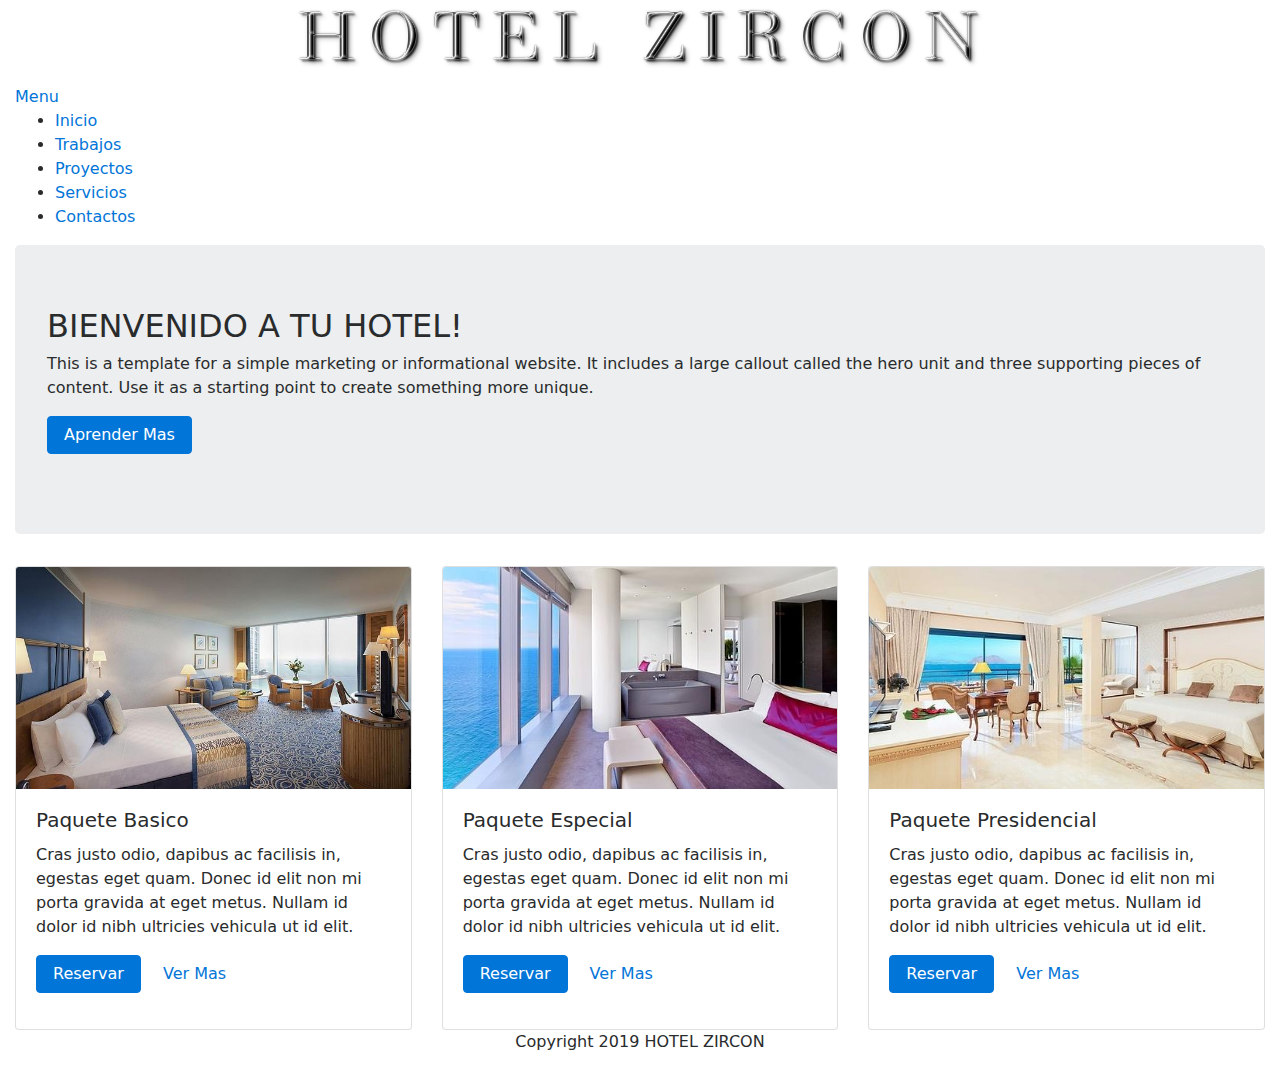
==== index.html @ abdb18a6 "Update index.html" ====
<!DOCTYPE html>
<html lang="en">
  <head>
    <meta charset="utf-8">
    <meta http-equiv="X-UA-Compatible" content="IE=edge">
    <meta name="viewport" content="width=device-width, initial-scale=1">
<link rel="stylesheet" href="https://cdnjs.cloudflare.com/ajax/libs/font-awesome/4.7.0/css/font-awesome.min.css">

    <title>HOTEL ZIRCON</title>

    <meta name="description" content="Source code generated using layoutit.com">
    <meta name="author" content="LayoutIt!">

    <link href="css/bootstrap.min.css" rel="stylesheet">
    <link href="css/style.css" rel="stylesheet">

  </head>
  <body>

    <div class="container-fluid">
	<div class="row">
		<div class="col-md-12">
			<h3 class="text-center">
				<center><img src="img/Titulo.png"></center>
			</h3>
			<header>
		<div class="menu_bar">
			<a href="#" class="bt-menu"><span class="icon-list2"></span>Menu</a>
		</div>
 
		<nav>
			<ul>
				<li><a href="#"><span class="icon-house"></span>Inicio</a></li>
				<li><a href="#"><span class="icon-suitcase"></span>Trabajos</a></li>
				<li><a href="#"><span class="icon-rocket"></span>Proyectos</a></li>
				<li><a href="#"><span class="icon-earth"></span>Servicios</a></li>
				<li><a href="#"><span class="icon-mail"></span>Contactos</a></li>
			</ul>
		</nav>
	</header>

			<div class="jumbotron">
				<h2>
					BIENVENIDO A TU HOTEL!
				</h2>
				<p>
					This is a template for a simple marketing or informational website. It includes a large callout called the hero unit and three supporting pieces of content. Use it as a starting point to create something more unique.
				</p>
				<p>
					<a class="btn btn-primary btn-large" href="#">Aprender Mas</a>
				</p>
			</div>
			<div class="row">
				<div class="col-md-4">
					<div class="card">
						<img class="card-img-top" alt="Bootstrap Thumbnail First" src="img/Hab/HabBas.jpg">
						<div class="card-block">
							<h5 class="card-title">
								Paquete Basico
							</h5>
							<p class="card-text">
								Cras justo odio, dapibus ac facilisis in, egestas eget quam. Donec id elit non mi porta gravida at eget metus. Nullam id dolor id nibh ultricies vehicula ut id elit.
							</p>
							<p>
								<a class="btn btn-primary" href="#">Reservar</a> <a class="btn" href="#">Ver Mas</a>
							</p>
						</div>
					</div>
				</div>
				<div class="col-md-4">
					<div class="card">
						<img class="card-img-top" alt="Bootstrap Thumbnail Second" src="img/Hab/HabEsp.jpg">
						<div class="card-block">
							<h5 class="card-title">
								Paquete Especial
							</h5>
							<p class="card-text">
								Cras justo odio, dapibus ac facilisis in, egestas eget quam. Donec id elit non mi porta gravida at eget metus. Nullam id dolor id nibh ultricies vehicula ut id elit.
							</p>
							<p>
								<a class="btn btn-primary" href="#">Reservar</a> <a class="btn" href="#">Ver Mas</a>
							</p>
						</div>
					</div>
				</div>
				<div class="col-md-4">
					<div class="card">
						<img class="card-img-top" alt="Bootstrap Thumbnail Third" src="img/Hab/HabPre.jpg">
						<div class="card-block">
							<h5 class="card-title">
								Paquete Presidencial
							</h5>
							<p class="card-text">
								Cras justo odio, dapibus ac facilisis in, egestas eget quam. Donec id elit non mi porta gravida at eget metus. Nullam id dolor id nibh ultricies vehicula ut id elit.
							</p>
							<p>
								<a class="btn btn-primary" href="#">Reservar</a> <a class="btn" href="#">Ver Mas</a>
							</p>
						</div>
					</div>
				</div>
			</div>
		</div>
	</div>
</div>

<footer class="contenido">
		<center><p class="texto">Copyright 2019 HOTEL ZIRCON</p></center>
</footer>
    <script src="js/jquery.min.js"></script>
    <script src="js/bootstrap.min.js"></script>
    <script src="js/scripts.js"></script>
  </body>
</html>
---- css/style.css ----
# Empty CSS file for your own CSS
<style>
body {
  margin: 0;
  font-family: Arial, Helvetica, sans-serif;
}

.topnav {
  overflow: hidden;
  background-color: #333;
}

.topnav a {
  float: left;
  display: block;
  color: #f2f2f2;
  text-align: center;
  padding: 14px 16px;
  text-decoration: none;
  font-size: 17px;
}

.topnav a:hover {
  background-color: #ddd;
  color: black;
}

.active {
  background-color: #4CAF50;
  color: white;
}

.topnav .icon {
  display: none;
}

@media screen and (max-width: 600px) {
  .topnav a:not(:first-child) {display: none;}
  .topnav a.icon {
    float: right;
    display: block;
  }
}

@media screen and (max-width: 600px) {
  .topnav.responsive {position: relative;}
  .topnav.responsive .icon {
    position: absolute;
    right: 0;
    top: 0;
  }
  .topnav.responsive a {
    float: none;
    display: block;
    text-align: left;
  }
}
</style>
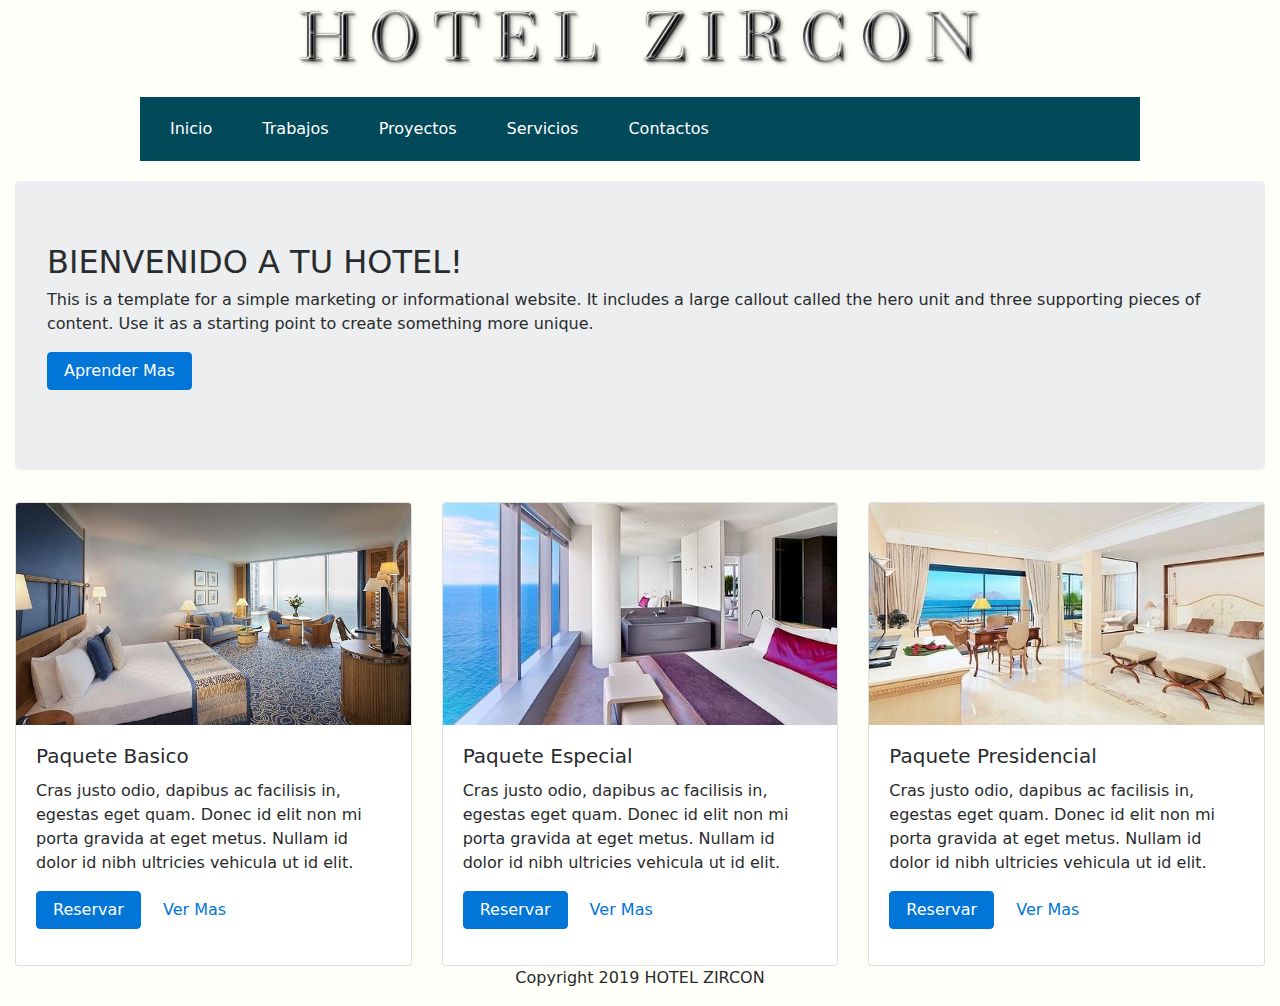
==== commit d3e1c0f8: "Update index.html" ====
--- a/index.html
+++ b/index.html
@@ -4,6 +4,7 @@
     <meta charset="utf-8">
     <meta http-equiv="X-UA-Compatible" content="IE=edge">
     <meta name="viewport" content="width=device-width, initial-scale=1">
+	  <script type="text/javascript" src="/js.js"></script>
 <link rel="stylesheet" href="https://cdnjs.cloudflare.com/ajax/libs/font-awesome/4.7.0/css/font-awesome.min.css">
 
     <title>HOTEL ZIRCON</title>
--- a/css/style.css
+++ b/css/style.css
@@ -55,4 +55,100 @@
     text-align: left;
   }
 }
+
+
+/*MENU RESPOSIVE*/
+* {
+	margin:0;
+	padding:0;
+}
+ 
+body {
+	background:#FFFFFA;
+}
+ 
+header {
+	width:100%;
+}
+ 
+header nav {
+	width:90%;
+	max-width:1000px;
+	margin:20px auto;
+	background:#024959;
+}
+ 
+.menu_bar {
+	display:none;
+}
+ 
+header nav ul {
+	overflow:hidden;
+	list-style:none;
+}
+ 
+header nav ul li {
+	float:left;
+}
+ 
+header nav ul li a {
+	color:#fff;
+	padding:20px;
+	display:block;
+	text-decoration:none;
+}
+ 
+header nav ul li span {
+	margin-right:10px;
+}
+ 
+header nav ul li a:hover {
+	background:#037E8C;
+}
+ 
+section {
+	padding:20px;
+}
+ 
+@media screen and (max-width:800px ) {
+	header nav {
+		width:80%;
+		height:100%;
+		left:-100%;
+		margin:0;
+		position: fixed;
+	}
+ 
+	header nav ul li {
+		display:block;
+		float:none;
+		border-bottom:1px solid rgba(255,255,255, .3);
+	}
+ 
+	.menu_bar {
+		display:block;
+		width:100%;
+		background:#ccc;
+	}
+ 
+	.menu_bar .bt-menu {
+		display:block;
+		padding:20px;
+		background:#024959;
+		color:#fff;
+		text-decoration:none;
+		font-weight: bold;
+		font-size:25px;
+		-webkit-box-sizing:border-box;
+		-moz-box-sizing:border-box;
+		box-sizing:border-box;
+	}
+ 
+	.menu_bar span {
+		float:right;
+		font-size:40px;
+	}
+}
+
+
 </style>
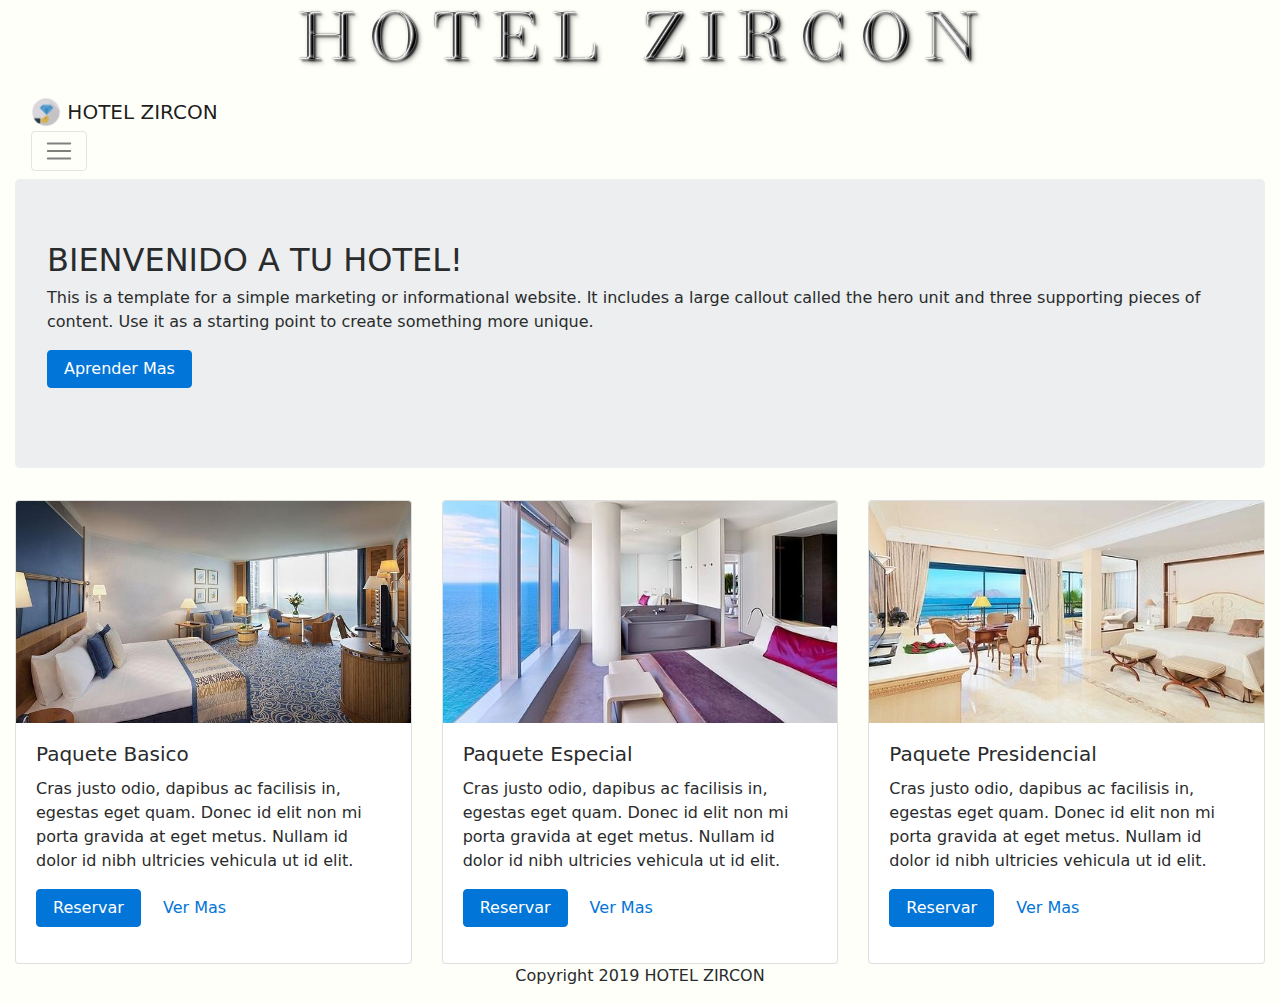
==== commit 7aa57c24: "Add files via upload" ====
--- a/index.html
+++ b/index.html
@@ -4,8 +4,6 @@
     <meta charset="utf-8">
     <meta http-equiv="X-UA-Compatible" content="IE=edge">
     <meta name="viewport" content="width=device-width, initial-scale=1">
-	  <script type="text/javascript" src="/js.js"></script>
-<link rel="stylesheet" href="https://cdnjs.cloudflare.com/ajax/libs/font-awesome/4.7.0/css/font-awesome.min.css">
 
     <title>HOTEL ZIRCON</title>
 
@@ -24,21 +22,41 @@
 			<h3 class="text-center">
 				<center><img src="img/Titulo.png"></center>
 			</h3>
-			<header>
-		<div class="menu_bar">
-			<a href="#" class="bt-menu"><span class="icon-list2"></span>Menu</a>
-		</div>
- 
-		<nav>
-			<ul>
-				<li><a href="#"><span class="icon-house"></span>Inicio</a></li>
-				<li><a href="#"><span class="icon-suitcase"></span>Trabajos</a></li>
-				<li><a href="#"><span class="icon-rocket"></span>Proyectos</a></li>
-				<li><a href="#"><span class="icon-earth"></span>Servicios</a></li>
-				<li><a href="#"><span class="icon-mail"></span>Contactos</a></li>
-			</ul>
-		</nav>
-	</header>
+			<nav class="navbar navbar-expand-lg navbar-light bg-light">
+  <a class="navbar-brand" href="index.html">
+    <img src="img/diamante.png" width="30" height="30" class="d-inline-block align-top" alt="">
+    HOTEL ZIRCON
+  </a>
+  <button class="navbar-toggler" type="button" data-toggle="collapse" data-target="#navbarSupportedContent" aria-controls="navbarSupportedContent" aria-expanded="false" aria-label="Toggle navigation">
+    <span class="navbar-toggler-icon"></span>
+  </button>
+
+  <div class="collapse navbar-collapse" id="navbarSupportedContent">
+    <ul class="navbar-nav mr-auto">
+      <li class="nav-item">
+        <a class="nav-link" href="#">Link</a>
+      </li>
+      <li class="nav-item dropdown">
+        <a class="nav-link dropdown-toggle" href="#" id="navbarDropdown" role="button" data-toggle="dropdown" aria-haspopup="true" aria-expanded="false">
+          Dropdown
+        </a>
+        <div class="dropdown-menu" aria-labelledby="navbarDropdown">
+          <a class="dropdown-item" href="#">Action</a>
+          <a class="dropdown-item" href="#">Another action</a>
+          <div class="dropdown-divider"></div>
+          <a class="dropdown-item" href="#">Something else here</a>
+        </div>
+      </li>
+      <li class="nav-item">
+        <a class="nav-link disabled" href="#" tabindex="-1" aria-disabled="true">Disabled</a>
+      </li>
+    </ul>
+    <form class="form-inline my-2 my-lg-0">
+      <input class="form-control mr-sm-2" type="search" placeholder="Search" aria-label="Search">
+      <button class="btn btn-outline-success my-2 my-sm-0" type="submit">Search</button>
+    </form>
+  </div>
+</nav>
 
 			<div class="jumbotron">
 				<h2>
@@ -112,4 +130,4 @@
     <script src="js/bootstrap.min.js"></script>
     <script src="js/scripts.js"></script>
   </body>
-</html>
+</html>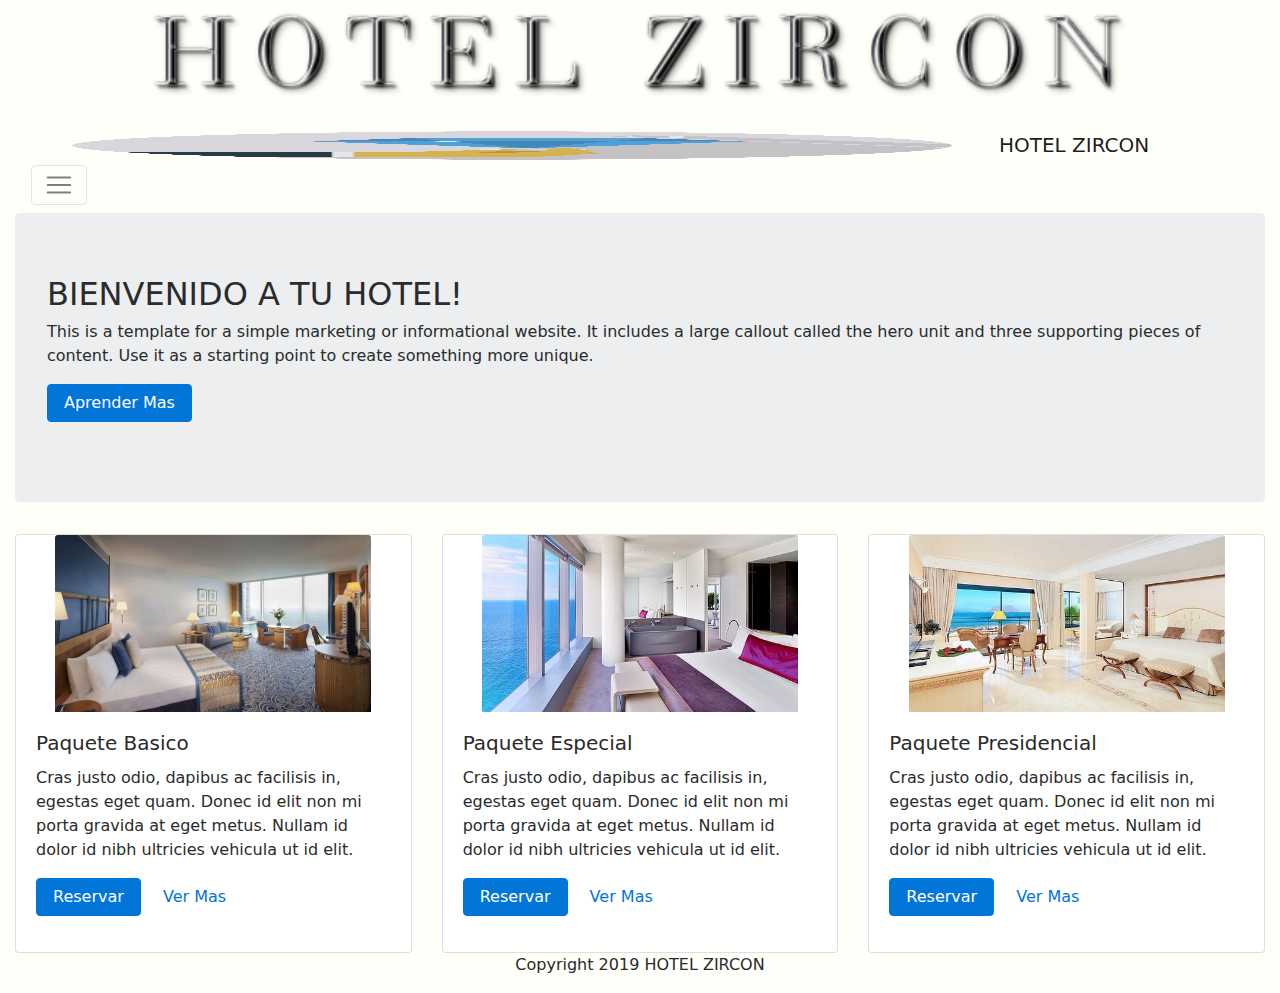
==== commit b1b93ffc: "Update index.html" ====
--- a/index.html
+++ b/index.html
@@ -24,7 +24,7 @@
 			</h3>
 			<nav class="navbar navbar-expand-lg navbar-light bg-light">
   <a class="navbar-brand" href="index.html">
-    <img src="img/diamante.png" width="30" height="30" class="d-inline-block align-top" alt="">
+    <img src="img/diamante.png" width="31" height="31" class="d-inline-block align-top" alt="">
     HOTEL ZIRCON
   </a>
   <button class="navbar-toggler" type="button" data-toggle="collapse" data-target="#navbarSupportedContent" aria-controls="navbarSupportedContent" aria-expanded="false" aria-label="Toggle navigation">
@@ -130,4 +130,4 @@
     <script src="js/bootstrap.min.js"></script>
     <script src="js/scripts.js"></script>
   </body>
-</html>+</html>
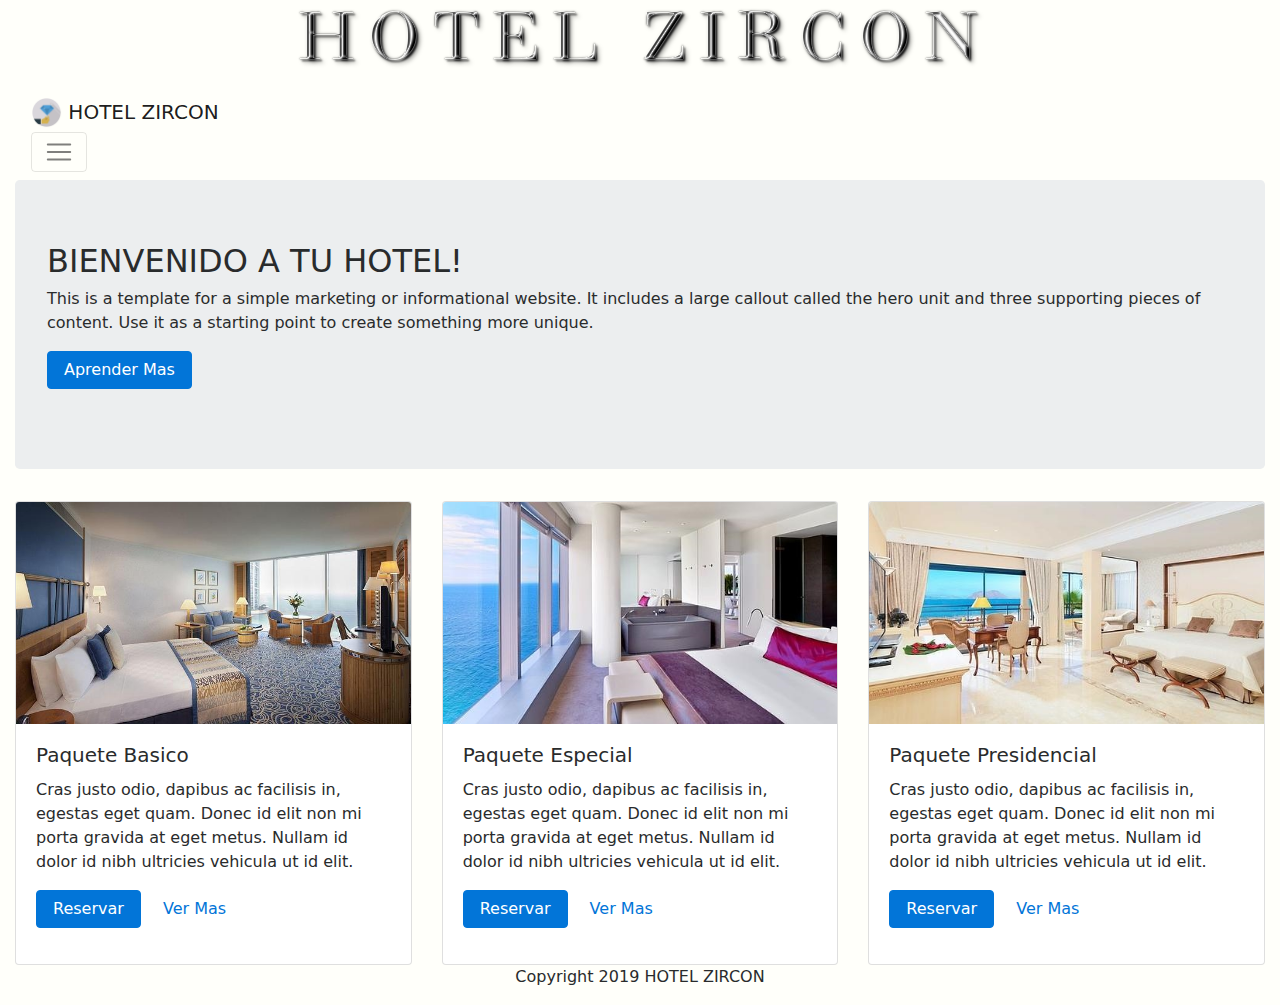
==== commit b9b8e28c: "Update index.html" ====
--- a/index.html
+++ b/index.html
@@ -20,7 +20,8 @@
 	<div class="row">
 		<div class="col-md-12">
 			<h3 class="text-center">
-				<center><img src="img/Titulo.png"></center>
+				<center><img src="img/Titulo.png" 
+     srcset="img/Titulo.png 2x" /></center>
 			</h3>
 			<nav class="navbar navbar-expand-lg navbar-light bg-light">
   <a class="navbar-brand" href="index.html">
